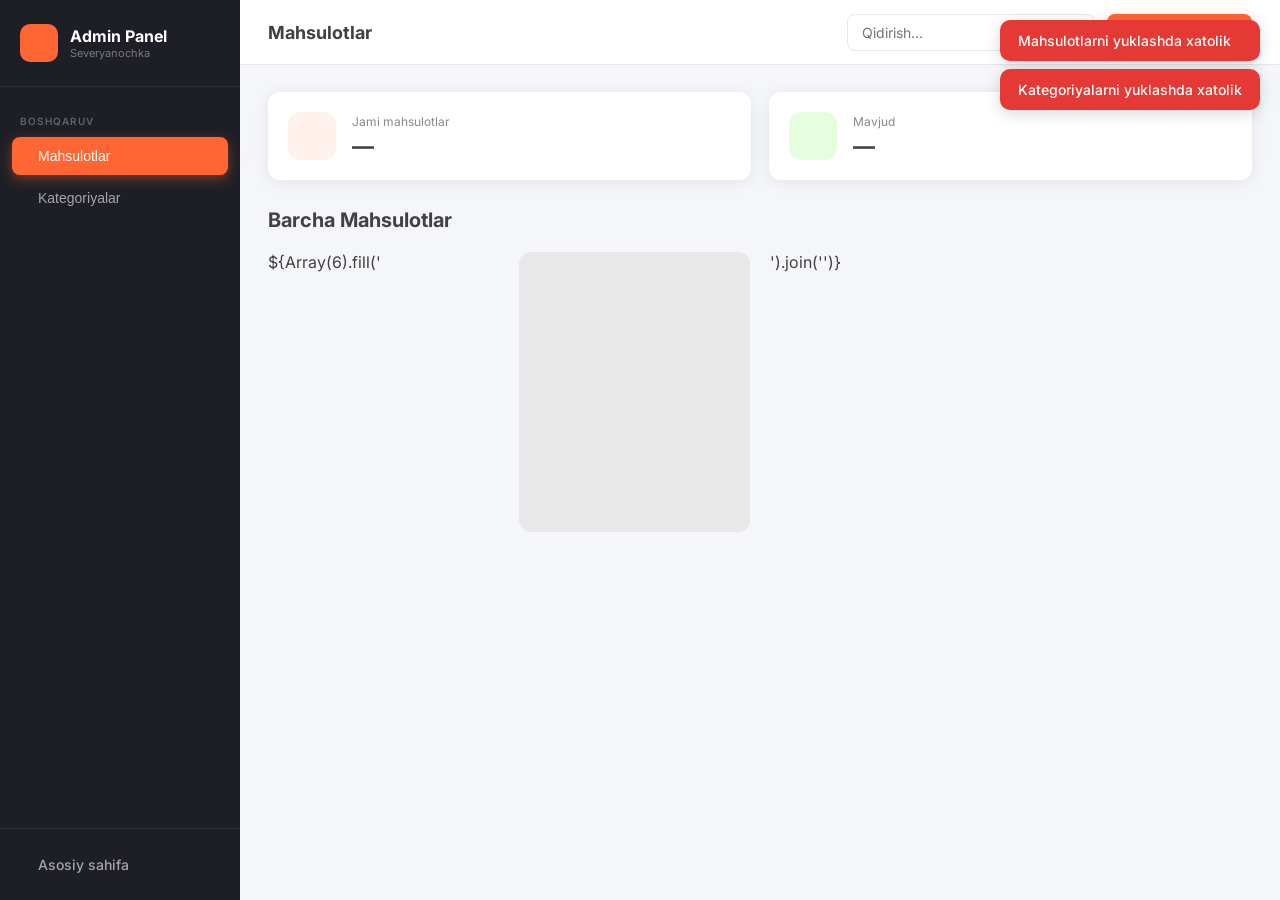
==== admin-page/admin-home.html @ e051d76d "e-commerce ui" ====
<!doctype html>
<html lang="uz">
  <head>
    <meta charset="UTF-8" />
    <meta name="viewport" content="width=device-width, initial-scale=1.0" />
    <title>Admin Panel — Mahsulotlarni Boshqarish</title>
    <link href="https://fonts.googleapis.com/css2?family=Inter:wght@400;500;600;700&display=swap" rel="stylesheet" />
    <link href="https://cdn.boxicons.com/fonts/basic/boxicons.min.css" rel="stylesheet" />
    <style>
      *, *::before, *::after { box-sizing: border-box; margin: 0; padding: 0; }

      :root {
        --primary: #FF6633;
        --primary-light: #fff1ec;
        --green: #70c05b;
        --green-light: #e5ffde;
        --sidebar-bg: #1e1f26;
        --sidebar-hover: #2a2b35;
        --sidebar-active: #FF6633;
        --text: #414141;
        --text-muted: #888;
        --border: #e8e8e8;
        --bg: #f5f6fa;
        --white: #ffffff;
        --shadow: 0 2px 16px rgba(0,0,0,0.08);
        --radius: 12px;
      }

      body {
        font-family: 'Inter', sans-serif;
        background: var(--bg);
        color: var(--text);
        display: flex;
        min-height: 100vh;
      }

      /* ─── SIDEBAR ─────────────────────────────────────────────── */
      .sidebar {
        width: 240px;
        min-height: 100vh;
        background: var(--sidebar-bg);
        display: flex;
        flex-direction: column;
        position: fixed;
        left: 0; top: 0; bottom: 0;
        z-index: 100;
        transition: width 0.3s;
      }
      .sidebar-logo {
        padding: 24px 20px;
        display: flex;
        align-items: center;
        gap: 12px;
        border-bottom: 1px solid rgba(255,255,255,0.07);
      }
      .sidebar-logo .logo-icon {
        width: 38px; height: 38px;
        background: var(--primary);
        border-radius: 10px;
        display: flex; align-items: center; justify-content: center;
        font-size: 20px; color: white;
        flex-shrink: 0;
      }
      .sidebar-logo span {
        font-weight: 700;
        font-size: 16px;
        color: white;
        white-space: nowrap;
      }
      .sidebar-logo .sub {
        font-size: 11px;
        color: rgba(255,255,255,0.4);
        font-weight: 400;
        display: block;
      }
      .sidebar-nav {
        padding: 16px 12px;
        flex: 1;
        display: flex;
        flex-direction: column;
        gap: 4px;
      }
      .nav-label {
        font-size: 10px;
        font-weight: 600;
        color: rgba(255,255,255,0.3);
        text-transform: uppercase;
        letter-spacing: 1px;
        padding: 12px 8px 6px;
      }
      .nav-item {
        display: flex;
        align-items: center;
        gap: 12px;
        padding: 11px 14px;
        border-radius: 8px;
        color: rgba(255,255,255,0.6);
        font-size: 14px;
        font-weight: 500;
        cursor: pointer;
        transition: all 0.2s;
        border: none;
        background: none;
        width: 100%;
        text-align: left;
        text-decoration: none;
      }
      .nav-item i { font-size: 20px; flex-shrink: 0; }
      .nav-item:hover { background: var(--sidebar-hover); color: white; }
      .nav-item.active {
        background: var(--primary);
        color: white;
        box-shadow: 0 4px 12px rgba(255,102,51,0.4);
      }
      .sidebar-footer {
        padding: 16px 12px;
        border-top: 1px solid rgba(255,255,255,0.07);
      }

      /* ─── MAIN CONTENT ────────────────────────────────────────── */
      .main-content {
        margin-left: 240px;
        flex: 1;
        display: flex;
        flex-direction: column;
        min-height: 100vh;
      }
      .topbar {
        background: var(--white);
        height: 64px;
        display: flex;
        align-items: center;
        justify-content: space-between;
        padding: 0 28px;
        box-shadow: 0 1px 0 var(--border);
        position: sticky; top: 0; z-index: 50;
      }
      .topbar-title {
        font-size: 18px;
        font-weight: 700;
        color: var(--text);
      }
      .topbar-actions { display: flex; align-items: center; gap: 12px; }
      .btn-back {
        display: flex; align-items: center; gap: 6px;
        padding: 7px 14px;
        border-radius: 8px;
        background: none;
        border: 1px solid var(--border);
        color: var(--text-muted);
        font-size: 13px; font-weight: 500;
        cursor: pointer; transition: all 0.2s;
        text-decoration: none;
      }
      .btn-back:hover { background: var(--bg); color: var(--text); }

      .page { display: none; padding: 28px; }
      .page.active { display: block; }

      /* ─── STAT CARDS ──────────────────────────────────────────── */
      .stats-grid {
        display: grid;
        grid-template-columns: repeat(auto-fit, minmax(180px, 1fr));
        gap: 18px;
        margin-bottom: 28px;
      }
      .stat-card {
        background: var(--white);
        border-radius: var(--radius);
        padding: 20px;
        box-shadow: var(--shadow);
        display: flex;
        align-items: center;
        gap: 16px;
      }
      .stat-icon {
        width: 48px; height: 48px;
        border-radius: 12px;
        display: flex; align-items: center; justify-content: center;
        font-size: 22px;
      }
      .stat-icon.orange { background: var(--primary-light); color: var(--primary); }
      .stat-icon.green  { background: var(--green-light);   color: var(--green); }
      .stat-info p { font-size: 12px; color: var(--text-muted); margin-bottom: 4px; }
      .stat-info span { font-size: 22px; font-weight: 700; color: var(--text); }

      /* ─── SECTION HEADER ──────────────────────────────────────── */
      .section-header {
        display: flex;
        align-items: center;
        justify-content: space-between;
        margin-bottom: 20px;
        gap: 12px;
        flex-wrap: wrap;
      }
      .section-title {
        font-size: 20px; font-weight: 700;
      }
      .btn-primary {
        display: flex; align-items: center; gap: 7px;
        padding: 10px 20px;
        background: var(--primary);
        color: white;
        border: none;
        border-radius: 8px;
        font-size: 14px; font-weight: 600;
        cursor: pointer;
        transition: all 0.2s;
        box-shadow: 0 4px 12px rgba(255,102,51,0.3);
      }
      .btn-primary:hover { background: #e55522; transform: translateY(-1px); }
      .btn-success {
        background: var(--green);
        box-shadow: 0 4px 12px rgba(112,192,91,0.3);
      }
      .btn-success:hover { background: #5aaa47; }

      /* ─── PRODUCT GRID (matches index.html style) ─────────────── */
      .products-grid {
        display: grid;
        grid-template-columns: repeat(auto-fill, minmax(200px, 1fr));
        gap: 20px;
      }
      .shoping {
        background: white;
        border-radius: 8px;
        box-shadow: rgba(0,0,0,0.12) 0 3px 8px;
        padding: 5px;
        transition: 0.3s;
        position: relative;
        overflow: hidden;
      }
      .shoping:hover { transform: scale(1.02); }
      .shoping .img_product {
        width: 100%; height: 160px;
        position: relative;
        overflow: hidden;
        display: flex; align-items: center; justify-content: center;
        background: #f8f8f8;
      }
      .shoping .img_product img {
        width: 100%; height: 100%;
        object-fit: cover;
        border-radius: 6px;
      }
      .foiz {
        position: absolute; bottom: 8px; left: 8px;
        background: var(--primary);
        color: white; font-size: 12px; font-weight: 600;
        padding: 3px 8px; border-radius: 6px;
      }
      .stock-badge {
        position: absolute; top: 8px; right: 8px;
        background: rgba(112,192,91,0.9);
        color: white; font-size: 11px;
        padding: 2px 8px; border-radius: 20px;
      }
      .stock-badge.out { background: rgba(255,102,51,0.9); }
      .info_product {
        padding: 10px 8px 8px;
        display: flex; flex-direction: column; gap: 6px;
      }
      .narx { display: flex; justify-content: space-between; align-items: center; }
      .narx .price-main { font-weight: 700; font-size: 16px; color: var(--text); }
      .narx .price-old { font-size: 13px; color: var(--text-muted); text-decoration: line-through; }
      .city { font-size: 13px; color: var(--text); line-height: 1.4; }
      .brand-badge {
        font-size: 11px; color: var(--text-muted);
        background: var(--bg); padding: 2px 8px; border-radius: 20px;
        display: inline-block;
      }
      .product-actions {
        display: flex; gap: 8px; margin-top: 6px;
      }
      .product-actions button {
        flex: 1; height: 36px;
        border-radius: 6px;
        font-size: 13px; font-weight: 500;
        border: none; cursor: pointer;
        transition: all 0.2s;
      }
      .btn-edit {
        background: var(--primary-light); color: var(--primary);
        border: 1px solid rgba(255,102,51,0.25) !important;
      }
      .btn-edit:hover { background: var(--primary); color: white; }
      .btn-delete {
        background: #fff0f0; color: #e53935;
        border: 1px solid rgba(229,57,53,0.2) !important;
      }
      .btn-delete:hover { background: #e53935; color: white; }

      /* ─── CATEGORIES GRID ─────────────────────────────────────── */
      .categories-grid {
        display: grid;
        grid-template-columns: repeat(auto-fill, minmax(180px, 1fr));
        gap: 16px;
      }
      .category-card {
        background: white;
        border-radius: var(--radius);
        overflow: hidden;
        box-shadow: var(--shadow);
        transition: 0.3s;
        cursor: pointer;
      }
      .category-card:hover { transform: translateY(-4px); box-shadow: 0 8px 24px rgba(0,0,0,0.12); }
      .category-card .cat-img {
        width: 100%; height: 110px;
        background: var(--bg);
        overflow: hidden;
      }
      .category-card .cat-img img {
        width: 100%; height: 100%;
        object-fit: cover;
      }
      .cat-info { padding: 12px; }
      .cat-name { font-size: 14px; font-weight: 600; color: var(--text); margin-bottom: 4px; }
      .cat-slug { font-size: 11px; color: var(--text-muted); }
      .cat-actions {
        display: flex; gap: 6px; padding: 0 12px 12px;
      }
      .cat-actions button {
        flex: 1; height: 30px;
        border-radius: 6px; border: none;
        font-size: 12px; cursor: pointer; transition: 0.2s;
      }

      /* ─── MODAL ───────────────────────────────────────────────── */
      .modal-overlay {
        display: none;
        position: fixed; inset: 0;
        background: rgba(0,0,0,0.45);
        z-index: 1000;
        align-items: center; justify-content: center;
        backdrop-filter: blur(2px);
      }
      .modal-overlay.open { display: flex; }
      .modal {
        background: white;
        border-radius: 16px;
        width: 90%;
        max-width: 560px;
        max-height: 90vh;
        overflow-y: auto;
        box-shadow: 0 20px 60px rgba(0,0,0,0.2);
        animation: modalIn 0.25s ease;
      }
      @keyframes modalIn {
        from { opacity: 0; transform: scale(0.95) translateY(-10px); }
        to   { opacity: 1; transform: scale(1) translateY(0); }
      }
      .modal-header {
        display: flex; align-items: center; justify-content: space-between;
        padding: 20px 24px 16px;
        border-bottom: 1px solid var(--border);
        position: sticky; top: 0; background: white; z-index: 1;
      }
      .modal-header h3 { font-size: 17px; font-weight: 700; }
      .modal-close {
        width: 32px; height: 32px;
        background: var(--bg); border: none;
        border-radius: 8px; cursor: pointer;
        font-size: 18px; color: var(--text-muted);
        display: flex; align-items: center; justify-content: center;
        transition: 0.2s;
      }
      .modal-close:hover { background: #f0f0f0; color: var(--text); }
      .modal-body { padding: 20px 24px; }
      .modal-footer {
        padding: 16px 24px;
        border-top: 1px solid var(--border);
        display: flex; gap: 10px; justify-content: flex-end;
      }

      /* ─── FORM ────────────────────────────────────────────────── */
      .form-group { margin-bottom: 16px; }
      .form-group label {
        display: block; font-size: 13px; font-weight: 600;
        color: var(--text); margin-bottom: 6px;
      }
      .form-control {
        width: 100%;
        height: 42px;
        border: 1.5px solid var(--border);
        border-radius: 8px;
        padding: 0 12px;
        font-size: 14px; font-family: inherit;
        color: var(--text);
        transition: border 0.2s;
        outline: none;
      }
      .form-control:focus { border-color: var(--primary); }
      textarea.form-control {
        height: 80px; padding: 10px 12px;
        resize: vertical;
      }
      .form-row { display: grid; grid-template-columns: 1fr 1fr; gap: 12px; }
      .toggle-row {
        display: flex; align-items: center; justify-content: space-between;
        padding: 12px;
        background: var(--bg);
        border-radius: 8px;
      }
      .toggle-label { font-size: 14px; font-weight: 500; }

      /* Toggle switch */
      .toggle { position: relative; display: inline-block; width: 44px; height: 24px; }
      .toggle input { opacity: 0; width: 0; height: 0; }
      .toggle-slider {
        position: absolute; inset: 0;
        background: #ccc; border-radius: 24px;
        cursor: pointer; transition: 0.3s;
      }
      .toggle-slider:before {
        content: ''; position: absolute;
        width: 18px; height: 18px;
        left: 3px; top: 3px;
        background: white; border-radius: 50%;
        transition: 0.3s;
      }
      .toggle input:checked + .toggle-slider { background: var(--green); }
      .toggle input:checked + .toggle-slider:before { transform: translateX(20px); }

      .btn-cancel {
        padding: 10px 20px;
        background: var(--bg);
        border: 1px solid var(--border);
        border-radius: 8px;
        font-size: 14px; font-weight: 500;
        cursor: pointer; color: var(--text);
        transition: 0.2s;
      }
      .btn-cancel:hover { background: #ebebeb; }

      /* ─── LOADING / EMPTY ─────────────────────────────────────── */
      .loading-grid {
        display: grid;
        grid-template-columns: repeat(auto-fill, minmax(200px, 1fr));
        gap: 20px;
      }
      .skeleton {
        background: #e8e8e8;
        border-radius: var(--radius);
        height: 280px;
        animation: pulse 1.5s infinite;
      }
      @keyframes pulse {
        0%,100% { opacity: 1; }
        50% { opacity: 0.5; }
      }
      .empty-state {
        text-align: center;
        padding: 60px 20px;
        color: var(--text-muted);
      }
      .empty-state i { font-size: 48px; margin-bottom: 14px; display: block; opacity: 0.4; }
      .empty-state p { font-size: 15px; }

      /* ─── TOAST ───────────────────────────────────────────────── */
      .toast-container {
        position: fixed; top: 20px; right: 20px;
        z-index: 9999;
        display: flex; flex-direction: column; gap: 8px;
      }
      .toast {
        padding: 12px 18px;
        border-radius: 10px;
        color: white;
        font-size: 14px; font-weight: 500;
        box-shadow: 0 4px 16px rgba(0,0,0,0.15);
        animation: toastIn 0.3s ease;
        min-width: 220px;
      }
      .toast.success { background: var(--green); }
      .toast.error   { background: #e53935; }
      @keyframes toastIn {
        from { opacity: 0; transform: translateX(20px); }
        to   { opacity: 1; transform: translateX(0); }
      }

      /* ─── DETAIL PANEL ────────────────────────────────────────── */
      .detail-panel {
        display: none;
        background: white;
        border-radius: var(--radius);
        padding: 28px;
        box-shadow: var(--shadow);
        margin-bottom: 24px;
      }
      .detail-panel.open { display: block; }
      .detail-panel .dp-header {
        display: flex; align-items: flex-start; gap: 20px;
        flex-wrap: wrap;
      }
      .dp-img {
        width: 180px; height: 180px;
        border-radius: 12px;
        overflow: hidden; flex-shrink: 0;
        background: var(--bg);
      }
      .dp-img img { width: 100%; height: 100%; object-fit: cover; }
      .dp-info { flex: 1; min-width: 200px; }
      .dp-title { font-size: 22px; font-weight: 700; margin-bottom: 6px; }
      .dp-meta { display: flex; flex-wrap: wrap; gap: 8px; margin-bottom: 14px; }
      .dp-badge {
        padding: 4px 10px; border-radius: 20px;
        font-size: 12px; font-weight: 600;
      }
      .dp-badge.orange { background: var(--primary-light); color: var(--primary); }
      .dp-badge.green  { background: var(--green-light);   color: var(--green); }
      .dp-badge.gray   { background: var(--bg); color: var(--text-muted); }
      .dp-desc { font-size: 14px; color: var(--text-muted); line-height: 1.6; }
      .dp-actions { display: flex; gap: 10px; margin-top: 20px; flex-wrap: wrap; }

      .search-bar {
        padding: 9px 14px;
        border: 1.5px solid var(--border);
        border-radius: 8px;
        font-size: 14px; font-family: inherit;
        outline: none; color: var(--text);
        transition: border 0.2s;
        min-width: 220px;
      }
      .search-bar:focus { border-color: var(--primary); }

      /* ─── File Upload ──────────────────────────────────────────────────────── */
      .file-upload-wrap { position: relative; }
      .file-input {
        position: absolute; inset: 0;
        opacity: 0; cursor: pointer; width: 100%; height: 100%;
      }
      .file-upload-label {
        display: flex; align-items: center; gap: 10px;
        padding: 10px 14px;
        border: 2px dashed var(--border);
        border-radius: 8px;
        cursor: pointer;
        color: var(--text-muted);
        font-size: 14px;
        transition: border 0.2s, background 0.2s;
        background: var(--bg);
      }
      .file-upload-label:hover { border-color: var(--primary); background: var(--primary-light); color: var(--primary); }
      .file-upload-label i { font-size: 20px; }
      .img-preview-wrap {
        margin-top: 10px;
        display: none;
        border-radius: 8px;
        overflow: hidden;
        border: 1px solid var(--border);
        max-height: 160px;
      }
      .img-preview-wrap img {
        width: 100%; height: 160px;
        object-fit: cover; display: block;
      }
      .img-preview-wrap.show { display: block; }
      .current-image-note {
        margin-top: 6px;
        font-size: 12px;
        color: var(--text-muted);
      }
      .current-image-note a {
        color: var(--primary);
        text-decoration: underline;
      }
    </style>
  </head>
  <body>

    <!-- ─────────────── SIDEBAR ─────────────── -->
    <aside class="sidebar">
      <div class="sidebar-logo">
        <div class="logo-icon"><i class="bxr bx-store"></i></div>
        <div>
          <span>Admin Panel</span>
          <span class="sub">Severyanochka</span>
        </div>
      </div>
      <nav class="sidebar-nav">
        <div class="nav-label">Boshqaruv</div>
        <button class="nav-item active" id="nav-products" onclick="showPage('products')">
          <i class="bxr bx-box-alt"></i> Mahsulotlar
        </button>
        <button class="nav-item" id="nav-categories" onclick="showPage('categories')">
          <i class="bxr bx-category"></i> Kategoriyalar
        </button>
      </nav>
      <div class="sidebar-footer">
        <a href="../index.html" class="nav-item">
          <i class="bxr bx-arrow-back"></i> Asosiy sahifa
        </a>
      </div>
    </aside>

    <!-- ─────────────── MAIN ─────────────── -->
    <div class="main-content">

      <!-- Topbar -->
      <div class="topbar">
        <span class="topbar-title" id="topbarTitle">Mahsulotlar</span>
        <div class="topbar-actions">
          <input class="search-bar" id="searchBar" placeholder="Qidirish..." oninput="handleSearch()" />
          <button class="btn-primary" id="addBtn" onclick="openAddModal()">
            <i class="bxr bx-plus"></i> Yangi qo'shish
          </button>
        </div>
      </div>

      <!-- ── PRODUCTS PAGE ── -->
      <div class="page active" id="page-products">
        <div class="stats-grid" id="productStats">
          <div class="stat-card">
            <div class="stat-icon orange"><i class="bxr bx-box-alt"></i></div>
            <div class="stat-info"><p>Jami mahsulotlar</p><span id="totalProducts">—</span></div>
          </div>
          <div class="stat-card">
            <div class="stat-icon green"><i class="bxr bx-check-circle"></i></div>
            <div class="stat-info"><p>Mavjud</p><span id="availableProducts">—</span></div>
          </div>
        </div>

        <!-- Detail panel (product) -->
        <div class="detail-panel" id="productDetail">
          <div class="dp-header">
            <div class="dp-img"><img id="dp-img" src="" alt="" /></div>
            <div class="dp-info">
              <div class="dp-title" id="dp-title"></div>
              <div class="dp-meta" id="dp-meta"></div>
              <div class="dp-desc" id="dp-desc"></div>
              <div class="dp-actions">
                <button class="btn-primary btn-success" onclick="editFromDetail()"><i class="bxr bx-edit"></i> Tahrirlash</button>
                <button class="btn-primary" style="background:#e53935;box-shadow:0 4px 12px rgba(229,57,53,0.3)" onclick="deleteFromDetail()"><i class="bxr bx-trash"></i> O'chirish</button>
                <button class="btn-cancel" onclick="closeDetail('product')">Yopish</button>
              </div>
            </div>
          </div>
        </div>

        <div class="section-header">
          <div class="section-title">Barcha Mahsulotlar</div>
        </div>
        <div id="productsContainer"><div class="loading-grid">${Array(6).fill('<div class="skeleton"></div>').join('')}</div></div>
      </div>

      <!-- ── CATEGORIES PAGE ── -->
      <div class="page" id="page-categories">
        <div class="stats-grid">
          <div class="stat-card">
            <div class="stat-icon orange"><i class="bxr bx-category"></i></div>
            <div class="stat-info"><p>Jami kategoriyalar</p><span id="totalCategories">—</span></div>
          </div>
        </div>

        <!-- Detail panel (category) -->
        <div class="detail-panel" id="categoryDetail">
          <div class="dp-header">
            <div class="dp-img"><img id="cdp-img" src="" alt="" /></div>
            <div class="dp-info">
              <div class="dp-title" id="cdp-name"></div>
              <div class="dp-meta" id="cdp-meta"></div>
              <div class="dp-actions">
                <button class="btn-primary btn-success" onclick="editCatFromDetail()"><i class="bxr bx-edit"></i> Tahrirlash</button>
                <button class="btn-primary" style="background:#e53935;box-shadow:0 4px 12px rgba(229,57,53,0.3)" onclick="deleteCatFromDetail()"><i class="bxr bx-trash"></i> O'chirish</button>
                <button class="btn-cancel" onclick="closeDetail('category')">Yopish</button>
              </div>
            </div>
          </div>
        </div>

        <div class="section-header">
          <div class="section-title">Barcha Kategoriyalar</div>
        </div>
        <div id="categoriesContainer"><div class="loading-grid">${Array(4).fill('<div class="skeleton"></div>').join('')}</div></div>
      </div>
    </div><!-- /main-content -->

    <!-- ─────────────── PRODUCT MODAL ─────────────── -->
    <div class="modal-overlay" id="productModal">
      <div class="modal">
        <div class="modal-header">
          <h3 id="productModalTitle">Yangi mahsulot</h3>
          <button class="modal-close" onclick="closeModal('productModal')">&times;</button>
        </div>
        <div class="modal-body">
          <input type="hidden" id="productId" />
          <div class="form-group">
            <label>Nomi *</label>
            <input class="form-control" id="productTitle" placeholder="Mahsulot nomi" />
          </div>
          <div class="form-group">
            <label>Tavsif</label>
            <textarea class="form-control" id="productDesc" placeholder="Mahsulot haqida..."></textarea>
          </div>
          <div class="form-row">
            <div class="form-group">
              <label>Oddiy narx — Обычная (₽) *</label>
              <input class="form-control" id="productRegularPrice" type="number" placeholder="0.00" />
            </div>
            <div class="form-group">
              <label>Karta narxi — С картой (₽)</label>
              <input class="form-control" id="productCardPrice" type="number" placeholder="0.00" />
            </div>
          </div>
          <div class="form-row">
            <div class="form-group">
              <label>Brand *</label>
              <input class="form-control" id="productBrand" placeholder="Brand nomi" />
            </div>
            <div class="form-group">
              <label>Mamlakat *</label>
              <input class="form-control" id="productCountry" placeholder="Rossiya" />
            </div>
          </div>
          <div class="form-row">
            <div class="form-group">
              <label>Og'irligi *</label>
              <input class="form-control" id="productWeight" placeholder="500g" />
            </div>
            <div class="form-group">
              <label>Ombordagi soni *</label>
              <input class="form-control" id="productStock" type="number" placeholder="0" />
            </div>
          </div>
          <div class="form-group">
            <label>Rasm (fayl) *</label>
            <div class="file-upload-wrap">
              <label class="file-upload-label" for="productImage">
                <i class="bxr bx-image-add"></i>
                <span id="productImageLabel">Fayl tanlang...</span>
              </label>
              <input class="file-input" type="file" id="productImage" accept="image/*" onchange="previewImage(this,'productImagePreview','productImageLabel')" />
            </div>
            <div class="img-preview-wrap" id="productImagePreviewWrap">
              <img id="productImagePreview" src="" alt="" />
            </div>
            <div id="productCurrentImage" class="current-image-note"></div>
          </div>
          <div class="toggle-row">
            <span class="toggle-label">Mavjud (is_available)</span>
            <label class="toggle">
              <input type="checkbox" id="productAvailable" checked />
              <span class="toggle-slider"></span>
            </label>
          </div>
        </div>
        <div class="modal-footer">
          <button class="btn-cancel" onclick="closeModal('productModal')">Bekor</button>
          <button class="btn-primary" onclick="saveProduct()"><i class="bxr bx-save"></i> Saqlash</button>
        </div>
      </div>
    </div>

    <!-- ─────────────── CATEGORY MODAL ─────────────── -->
    <div class="modal-overlay" id="categoryModal">
      <div class="modal">
        <div class="modal-header">
          <h3 id="categoryModalTitle">Yangi kategoriya</h3>
          <button class="modal-close" onclick="closeModal('categoryModal')">&times;</button>
        </div>
        <div class="modal-body">
          <input type="hidden" id="categoryId" />
          <div class="form-group">
            <label>Nomi *</label>
            <input class="form-control" id="categoryName" placeholder="Kategoriya nomi" />
          </div>
          <div class="form-group">
            <label>Rasm (fayl) *</label>
            <div class="file-upload-wrap">
              <label class="file-upload-label" for="categoryImage">
                <i class="bxr bx-image-add"></i>
                <span id="categoryImageLabel">Fayl tanlang...</span>
              </label>
              <input class="file-input" type="file" id="categoryImage" accept="image/*" onchange="previewImage(this,'categoryImagePreview','categoryImageLabel')" />
            </div>
            <div class="img-preview-wrap" id="categoryImagePreviewWrap">
              <img id="categoryImagePreview" src="" alt="" />
            </div>
            <div id="categoryCurrentImage" class="current-image-note"></div>
          </div>
        </div>
        <div class="modal-footer">
          <button class="btn-cancel" onclick="closeModal('categoryModal')">Bekor</button>
          <button class="btn-primary" onclick="saveCategory()"><i class="bxr bx-save"></i> Saqlash</button>
        </div>
      </div>
    </div>

    <!-- Toast -->
    <div class="toast-container" id="toastContainer"></div>

    <script src="../js/api.js" defer></script>
    <script src="../js/admin-home.js" defer></script>


  </body>
</html>
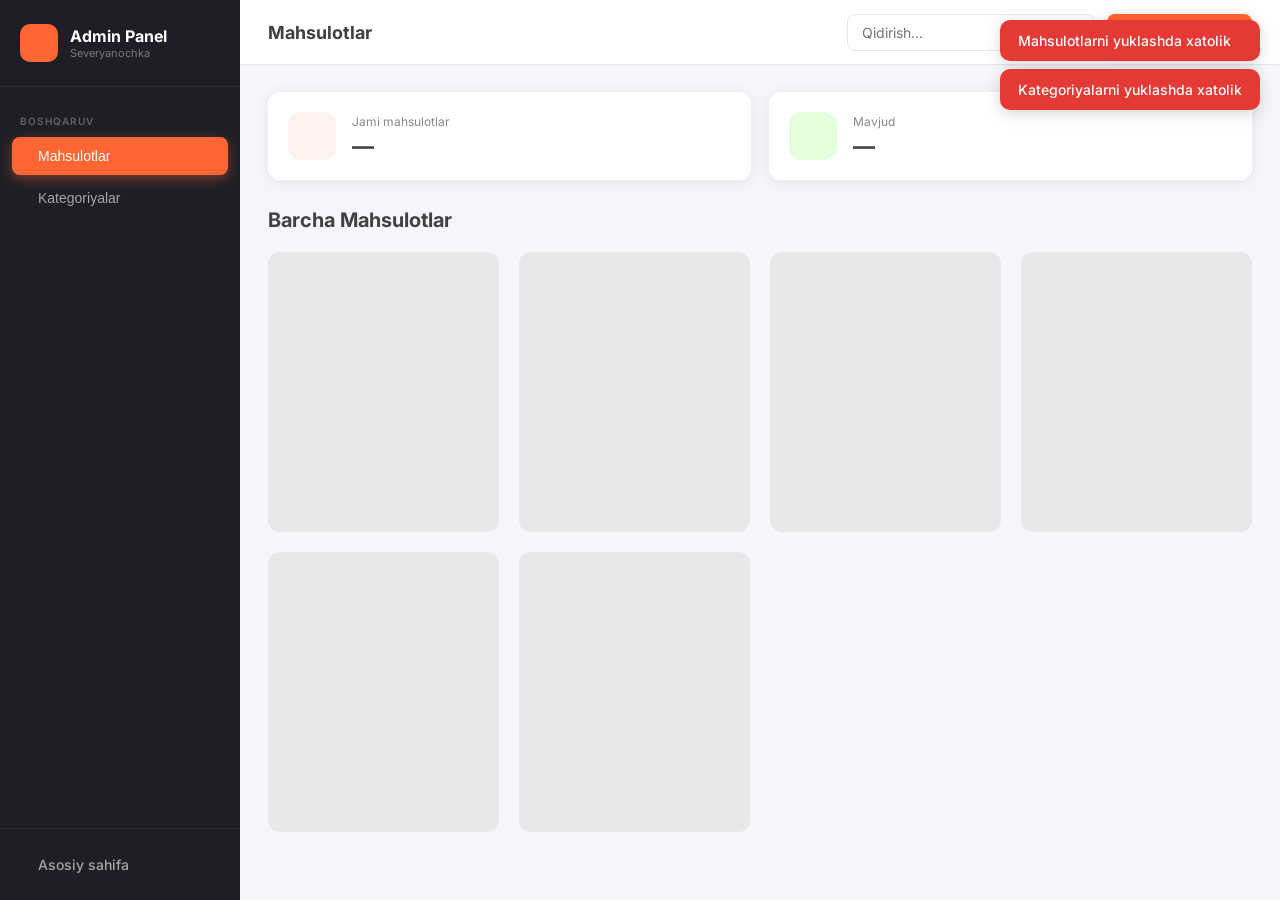
==== commit a9eb6cc0: "feat: implement product pagination, update UI components, and refine product display logic" ====
--- a/admin-page/admin-home.html
+++ b/admin-page/admin-home.html
@@ -641,7 +641,10 @@
         <div class="section-header">
           <div class="section-title">Barcha Mahsulotlar</div>
         </div>
-        <div id="productsContainer"><div class="loading-grid">${Array(6).fill('<div class="skeleton"></div>').join('')}</div></div>
+        <div id="productsContainer"><div class="loading-grid">
+            <div class="skeleton"></div><div class="skeleton"></div><div class="skeleton"></div>
+            <div class="skeleton"></div><div class="skeleton"></div><div class="skeleton"></div>
+        </div></div>
       </div>
 
       <!-- ── CATEGORIES PAGE ── -->
@@ -672,7 +675,10 @@
         <div class="section-header">
           <div class="section-title">Barcha Kategoriyalar</div>
         </div>
-        <div id="categoriesContainer"><div class="loading-grid">${Array(4).fill('<div class="skeleton"></div>').join('')}</div></div>
+        <div id="categoriesContainer"><div class="loading-grid">
+            <div class="skeleton"></div><div class="skeleton"></div>
+            <div class="skeleton"></div><div class="skeleton"></div>
+        </div></div>
       </div>
     </div><!-- /main-content -->
 
